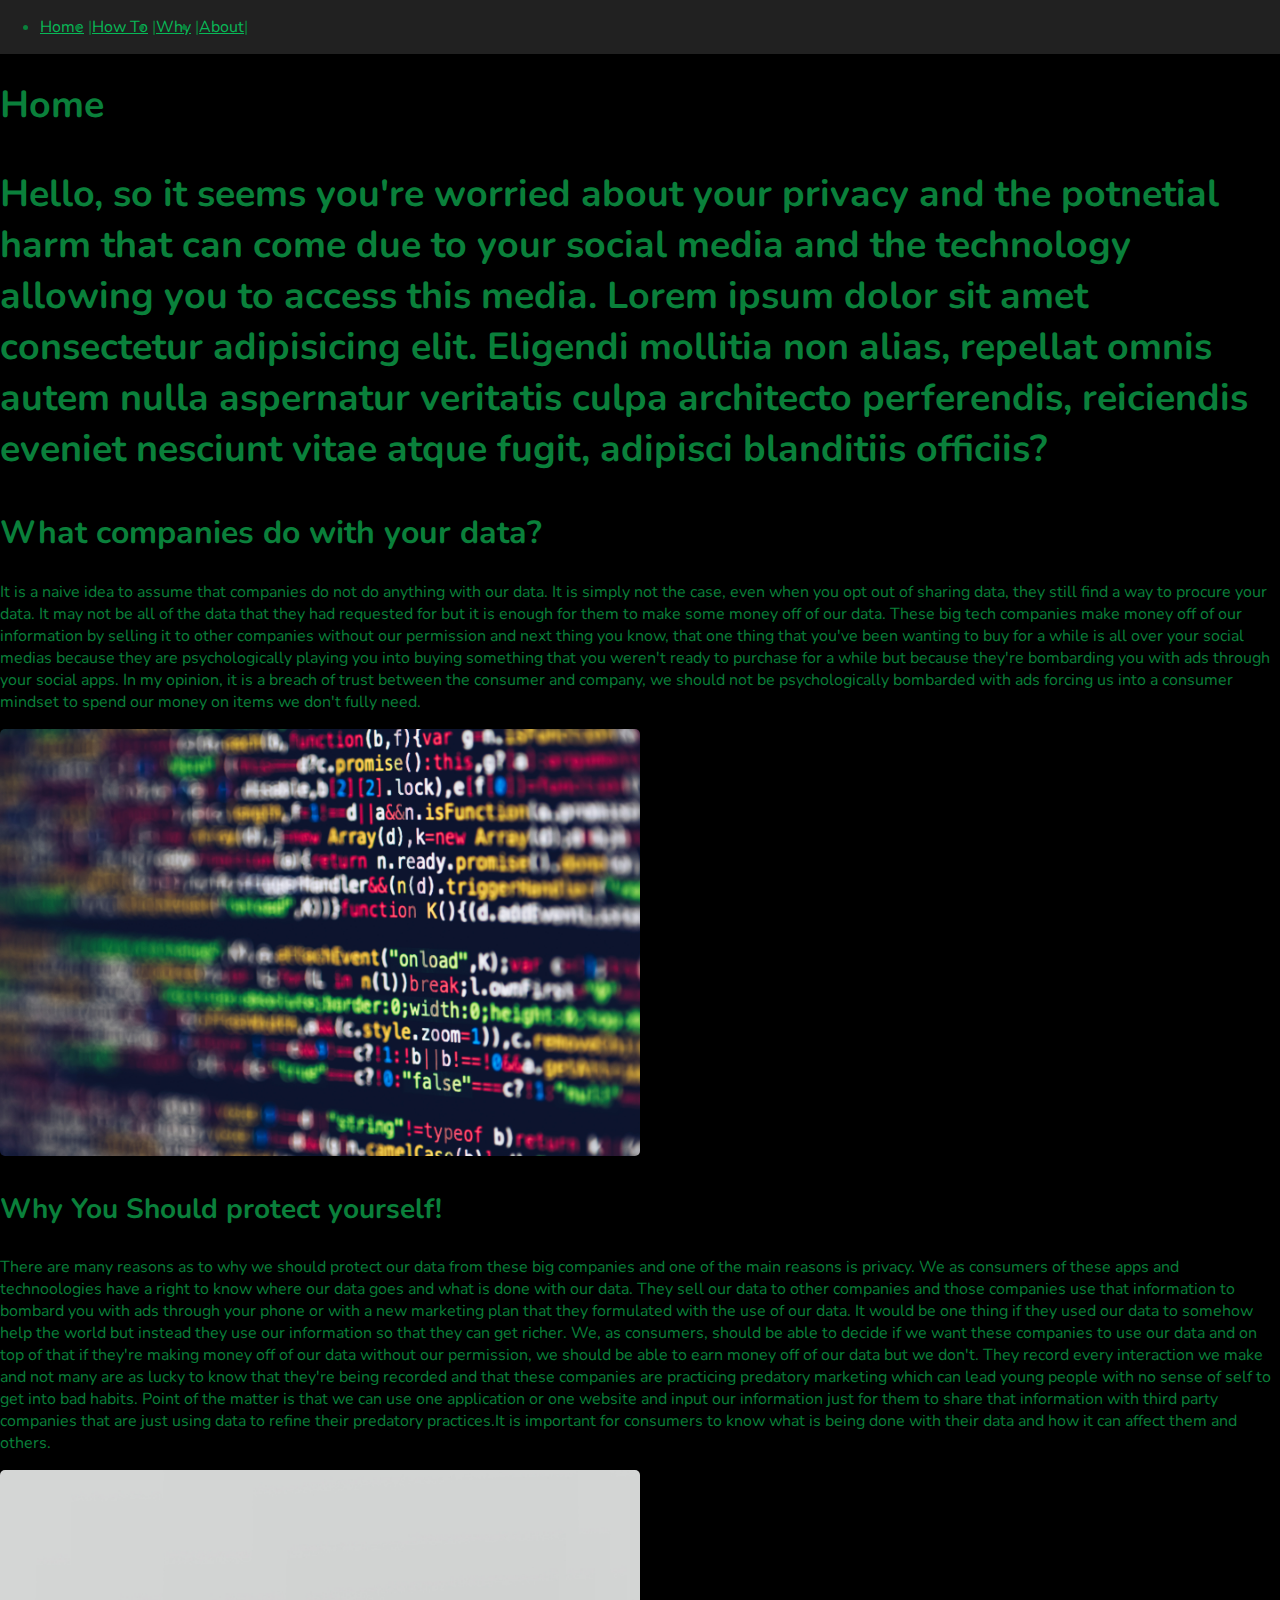
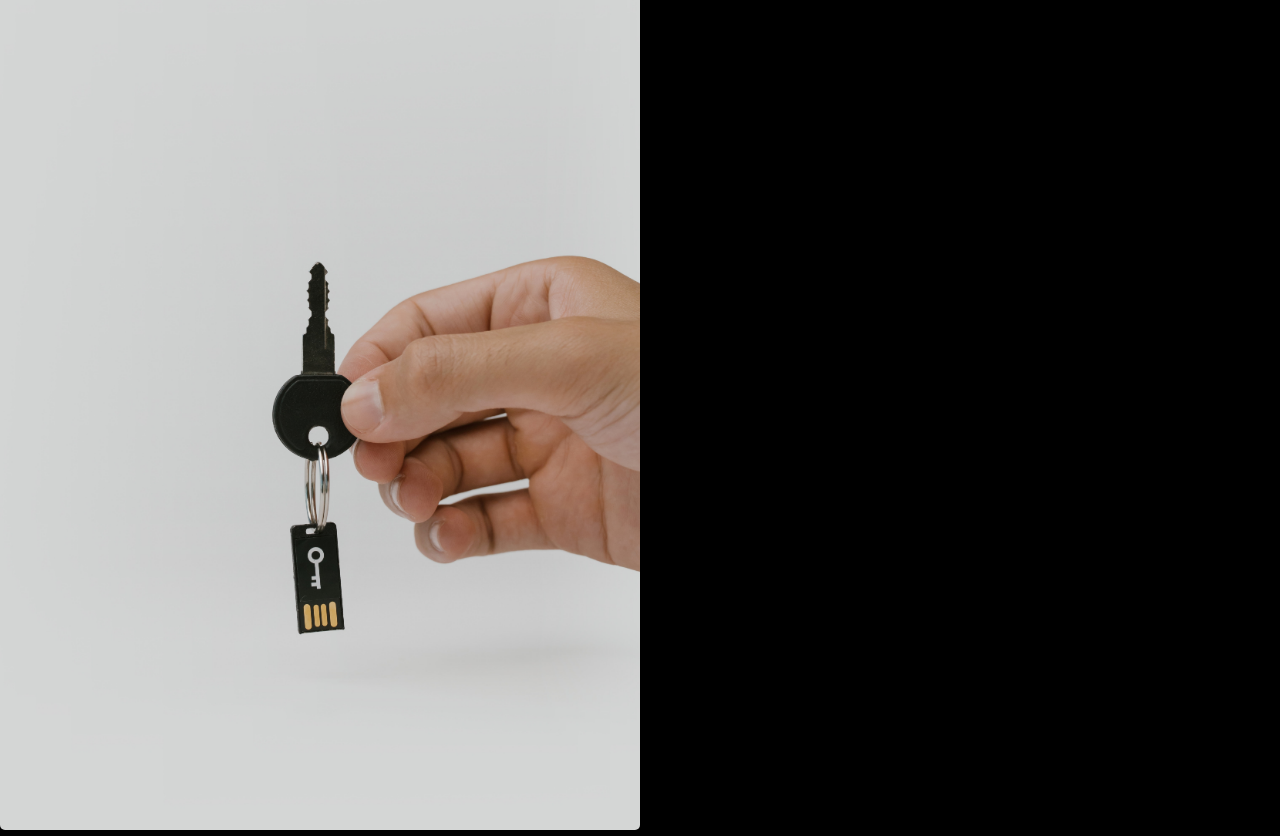
==== index.html @ 8d913fe9 "content" ====
<!DOCTYPE html>
<html lang="en">

<head>
    <meta charset="UTF-8">
    <meta http-equiv="X-UA-Compatible" content="IE=edge">
    <meta name="viewport" content="width=device-width, initial-scale=1.0">
   <link rel="stylesheet" href="style.css">
    <title> So You're Worried </title>
</head>



<body>

    <div>

        <nav>
    <ul>
        <li><a href="index.html">Home</a>   | </li>
        <li><a href="pg2.html">How To</a>  |  </li>
        <li><a href="pg3.html">Why</a>  |  </li>
        <li><a href="pg4.html">About</a>|  </li>
    </ul>
    </nav>
    
    <h1> Home<h1>
        <p>Hello, so it seems you're worried about your privacy and the potnetial harm that can come due to your social media and the technology allowing you to access this media. Lorem ipsum dolor sit amet consectetur adipisicing elit. Eligendi mollitia non alias, repellat omnis autem nulla aspernatur veritatis culpa architecto perferendis, reiciendis eveniet nesciunt vitae atque fugit, adipisci blanditiis officiis?</p>
    </div>
    
        <div>
        <h2>What companies do with your data? </h2>

        <p> It is a naive idea to assume that companies do not do anything with our data. It is simply not the case, even when you opt out of sharing data, they still find a way to procure your data. It may not be all of the data that they had requested for but it is enough for them to make some money off of our data. These big tech companies make money off of our information by selling it to other companies without our permission and next thing you know, that one thing that you've been wanting to buy for a while is all over your social medias because they are psychologically playing you into buying something that you weren't ready to purchase for a while but because they're bombarding you with ads through your social apps. In my opinion, it is a breach of trust between the consumer and company, we should not be psychologically bombarded with ads forcing us into a consumer mindset to spend our money on items we don't fully need.  </p>
        <img src="cis-img/data.jpg" alt="Picture of data">
    </div>

        <div>
            <h3>Why You Should protect yourself!</h3>
            <p>There are many reasons as to why we should protect our data from these big companies and one of the main reasons is privacy. We as consumers of these apps and technoologies have a right to know where our data goes and what is done with our data. They sell our data to other companies and those companies use that information to bombard you with ads through your phone or with a new marketing plan that they formulated with the use of our data. It would be one thing if they used our data to somehow help the world but instead they use our information so that they can get richer. We, as consumers, should be able to decide if we want these companies to use our data and on top of that if they're making money off of our data without our permission, we should be able to earn money off of our data but we don't. They record every interaction we make and not many are as lucky to know that they're being recorded and that these companies are practicing predatory marketing which can lead young people with no sense of self to get into bad habits. Point of the matter is that we can use one application or one website and input our information just for them to share that information with third party companies that are just using data to refine their predatory practices.It is important for consumers to know what is being done with their data and how it can affect them and others.  </p>
            <img src="cis-img/securekey.jpg" alt="USB key">
        </div>
    </body>
        </html>
---- style.css ----
@import url("https://fonts.googleapis.com/css?family=Nunito");

html,
body,
div,
span,
applet,
object,
iframe,
h1,
h2,
h3,
h4,
h5,
h6,
p,
blockquote,
pre,
a,
abbr,
acronym,
address,
big,
cite,
code,
del,
dfn,
em,
img,
ins,
kbd,
q,
s,
samp,
small,
strike,
strong,
sub,
sup,
tt,
var,
b,
u,
i,
center,
textarea,
input,
select,
dl,
dt,
dd,
ol,
ul,
li,
fieldset,
form,
label,
legend,
table,
caption,
tbody,
tfoot,
thead,
tr,
th,
td,
article,
aside,
canvas,
details,
embed,
figure,
figcaption,
footer,
header,
hgroup,
menu,
nav,
output,
ruby,
section,
summary,
time,
mark,
audio,
video {
  font-family: "Nunito", sans-serif;
  color: #0a803b;
}

body,
html {
  padding: 0;
  margin: 0;
  overflow-x: hidden;
  background-color: #000;
}
nav li {
  float: left;
}

nav {
  font-family: "Nunito", sans-serif;
  background-color: #212121;
  color: rgb(158, 29, 29);
  display: -webkit-box;
  display: -ms-flexbox;
  display: flex;
  -webkit-box-orient: horizontal;
  -webkit-box-direction: normal;
  -ms-flex-direction: row;
  flex-direction: row;
}

nav header {
  padding: 8px;
  display: inline;
}

nav header a {
  text-decoration: none;
  color: rgb(151, 37, 37);
}

nav header a:hover {
  color: #c40909;
}

nav header + input:checked + div {
  display: block;
}

nav div {
  display: inline-block;
  margin-left: auto;
}

nav div ul li {
    padding

}

nav div ul {
  display: flex;
  margin: 0 100px;
  justify-content: center;
}

nav div ul li a {
  display: block;
  padding: 8px;
  color: rgb(156, 17, 17);
  text-decoration: none;
  float: right;
  margin-left: 1em;
}

nav div ul li:hover {
  background-color: #702a06;
}

nav div ul li ul {
  left: 100px;
  position: relative;
  background: rgb(110, 11, 28);
}

@media (max-width: 800px) {
  nav {
    display: -webkit-box;
    display: -ms-flexbox;
    display: flex;
    -webkit-box-orient: horizontal;
    -webkit-box-direction: normal;
    -ms-flex-direction: row;
    flex-direction: row;
  }

  nav header {
    text-align: center;
  }

  nav div {
    margin: auto;
  }

  nav div ul {
    padding: 0;
  }

  nav div ul li {
    border-top-left-radius: 5px;
    border-top-right-radius: 5px;
  }

  nav div ul li[active],
  nav div ul li.active {
    border: 1px solid #79aa42;
    border-bottom: none;
  }

  blockquote {
    border-left: 4px solid #ccff90;
    padding: 8px 5px;
    margin: 0;
  }

  blockquote p {
    font-size: 0.4rem;
  }
}

@media (min-width: 630px) {
  nav div ul li.active,
  nav div ul li[active] {
    border: 1px solid #e04414;
    border-bottom: none;
    border-top: none;
  }

  nav header label {
    display: none;
  }
}

section[container] {
  max-width: 38em;
  margin: auto;
  padding: 5px;
}

h1 {
  font-size: 2.35em;
}

h2 {
  font-size: 2em;
}

h3 {
  font-size: 1.75em;
}

h4 {
  font-size: 1.5em;
}

h5 {
  font-size: 1.25em;
}

h6 {
  font-size: 1em;
}

a {
  color: #08b857;
}

a:hover {
  color: #212121;
}

mark {
  background-color: #ccff90;
}

code {
  font-family: monospace;
  background-color: #291e69;
  padding-left: 5px;
  padding-right: 5px;
}

blockquote {
  border-left: 4px solid #ccff90;
  padding: 8px 10px;
  width: 100%;
}

blockquote p {
  font-style: italic;
  font-size: 1.1rem;
}

blockquote footer::before {
  content: "\2014 \00A0";
}

blockquote footer cite {
  font-style: italic;
  color: #33691e;
}

pre {
  background: #4c8fb1;
  overflow-x: auto;
  text-align: left;
  padding: 5px;
}

pre code {
  display: block;
  padding: 0 10px;
  background: transparent;
}

table {
  display: table;
  padding: 5px;
  border-collapse: collapse;
}

table thead,
table tbody {
  text-align: left;
}

table tr th,
table tr td {
  padding: 5px 10px;
  border-bottom: 1px solid #ccff90;
}

div[overflow] {
  overflow-x: auto;
  max-width: 100vw;
}

div[overflow] ::-webkit-scrollbar {
  height: 0;
}

img {
  max-width: 50%;
  border-radius: 5px;
}

form div {
  display: -webkit-box;
  display: -ms-flexbox;
  display: flex;
  -webkit-box-orient: vertical;
  -webkit-box-direction: normal;
  -ms-flex-direction: column;
  flex-direction: column;
  margin: 10px 5px;
}

form div p {
  margin: 0px;
}

form input,
form select {
  font-size: 1rem;
  padding: 5px;
  border: 1px solid #33691e;
  color: #212121;
}

form input:active,
form input:focus,
form select:active,
form select:focus {
  outline-color: #ccff90;
}

form input[type="submit"] {
  padding: 10px;
  background-color: #ccff90;
  color: #45448b;
  border-radius: 5px;
  border: none;
  cursor: pointer;
}

form input[type="submit"]:active,
form input[type="submit"]:focus {
  outline: none;
}

form input[type="submit"]:active {
  background-color: #3f2020;
  color: #ccff90;
}

form input[type="submit"]:disabled {
  background: #371bb4;
  cursor: not-allowed;
}

form input[type="submit"][secondary] {
  background-color: #212121;
  color: #ccff90;
}

form input[type="submit"][secondary]:active {
  background-color: #ccff90;
  color: initial;
}

textarea {
  color: #212121;
  width: -webkit-fill-available;
  font-size: 1rem;
  padding: 5px;
}

textarea:active,
textarea:focus {
  outline-color: #ccff90;
}

button {
  padding: 10px;
  background-color: #ccff90;
  color: #00c853;
  border-radius: 5px;
  border: none;
  cursor: pointer;
}

button:active,
button:focus {
  outline: none;
}

button:active {
  background-color: #4d0606;
  color: #ccff90;
}

button:disabled {
  background: #33691e;
  cursor: not-allowed;
}

button[secondary] {
  background-color: #212121;
  color: #ccff90;
}

button[secondary]:active {
  background-color: #ccff90;
  color: initial;
}

body > footer {
  background-color: #8d1414;
  position: relative;
  bottom: 0;
  width: 100%;
  padding: 5px;
}

/*# sourceMappingURL=darkforest-green.css.map */
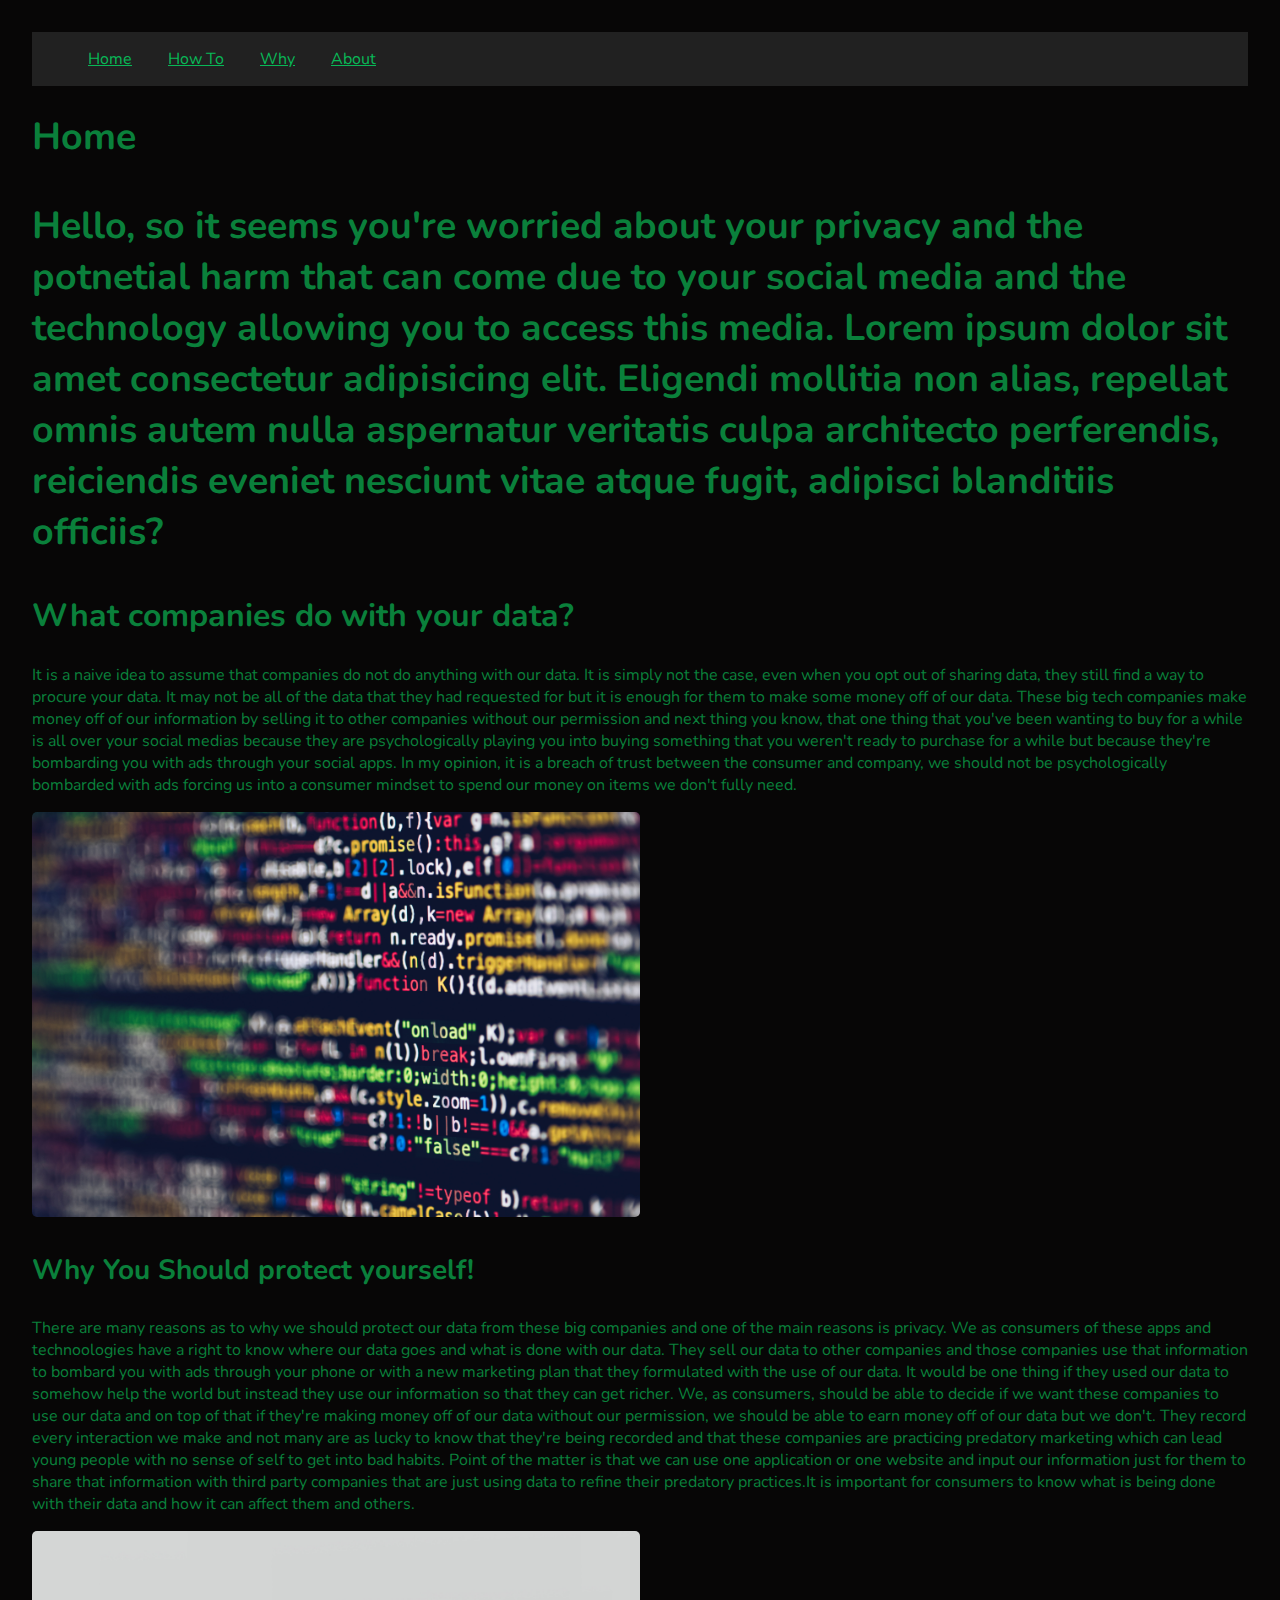
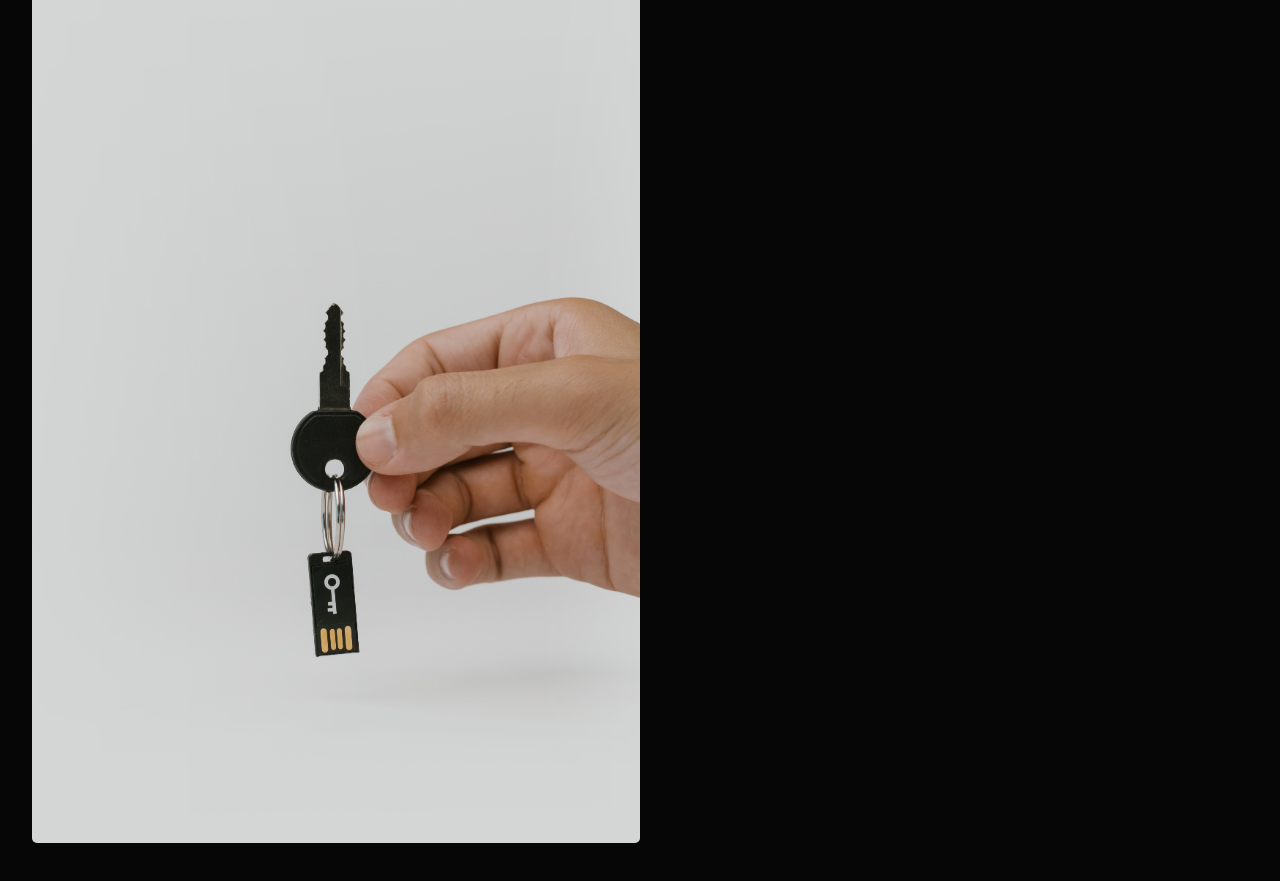
==== commit 6610150b: "nav bar fixes" ====
--- a/index.html
+++ b/index.html
@@ -17,10 +17,10 @@
 
         <nav>
     <ul>
-        <li><a href="index.html">Home</a>   | </li>
-        <li><a href="pg2.html">How To</a>  |  </li>
-        <li><a href="pg3.html">Why</a>  |  </li>
-        <li><a href="pg4.html">About</a>|  </li>
+        <li><a href="index.html">Home</a>  </li>
+        <li><a href="pg2.html">How To</a>  </li>
+        <li><a href="pg3.html">Why</a>  </li>
+        <li><a href="pg4.html">About</a></li>
     </ul>
     </nav>
     
--- a/style.css
+++ b/style.css
@@ -90,13 +90,14 @@
 
 body,
 html {
-  padding: 0;
+  padding: 1em;
   margin: 0;
   overflow-x: hidden;
-  background-color: #000;
+  background-color: rgb(7, 6, 6);
 }
 nav li {
-  float: left;
+  display: inline;
+  margin: 0 1em;
 }
 
 nav {
@@ -136,7 +137,7 @@
 }
 
 nav div ul li {
-    padding
+    padding: 2em;
 
 }
 
@@ -258,7 +259,7 @@
 }
 
 a:hover {
-  color: #212121;
+  color: #c40e0e;
 }
 
 mark {
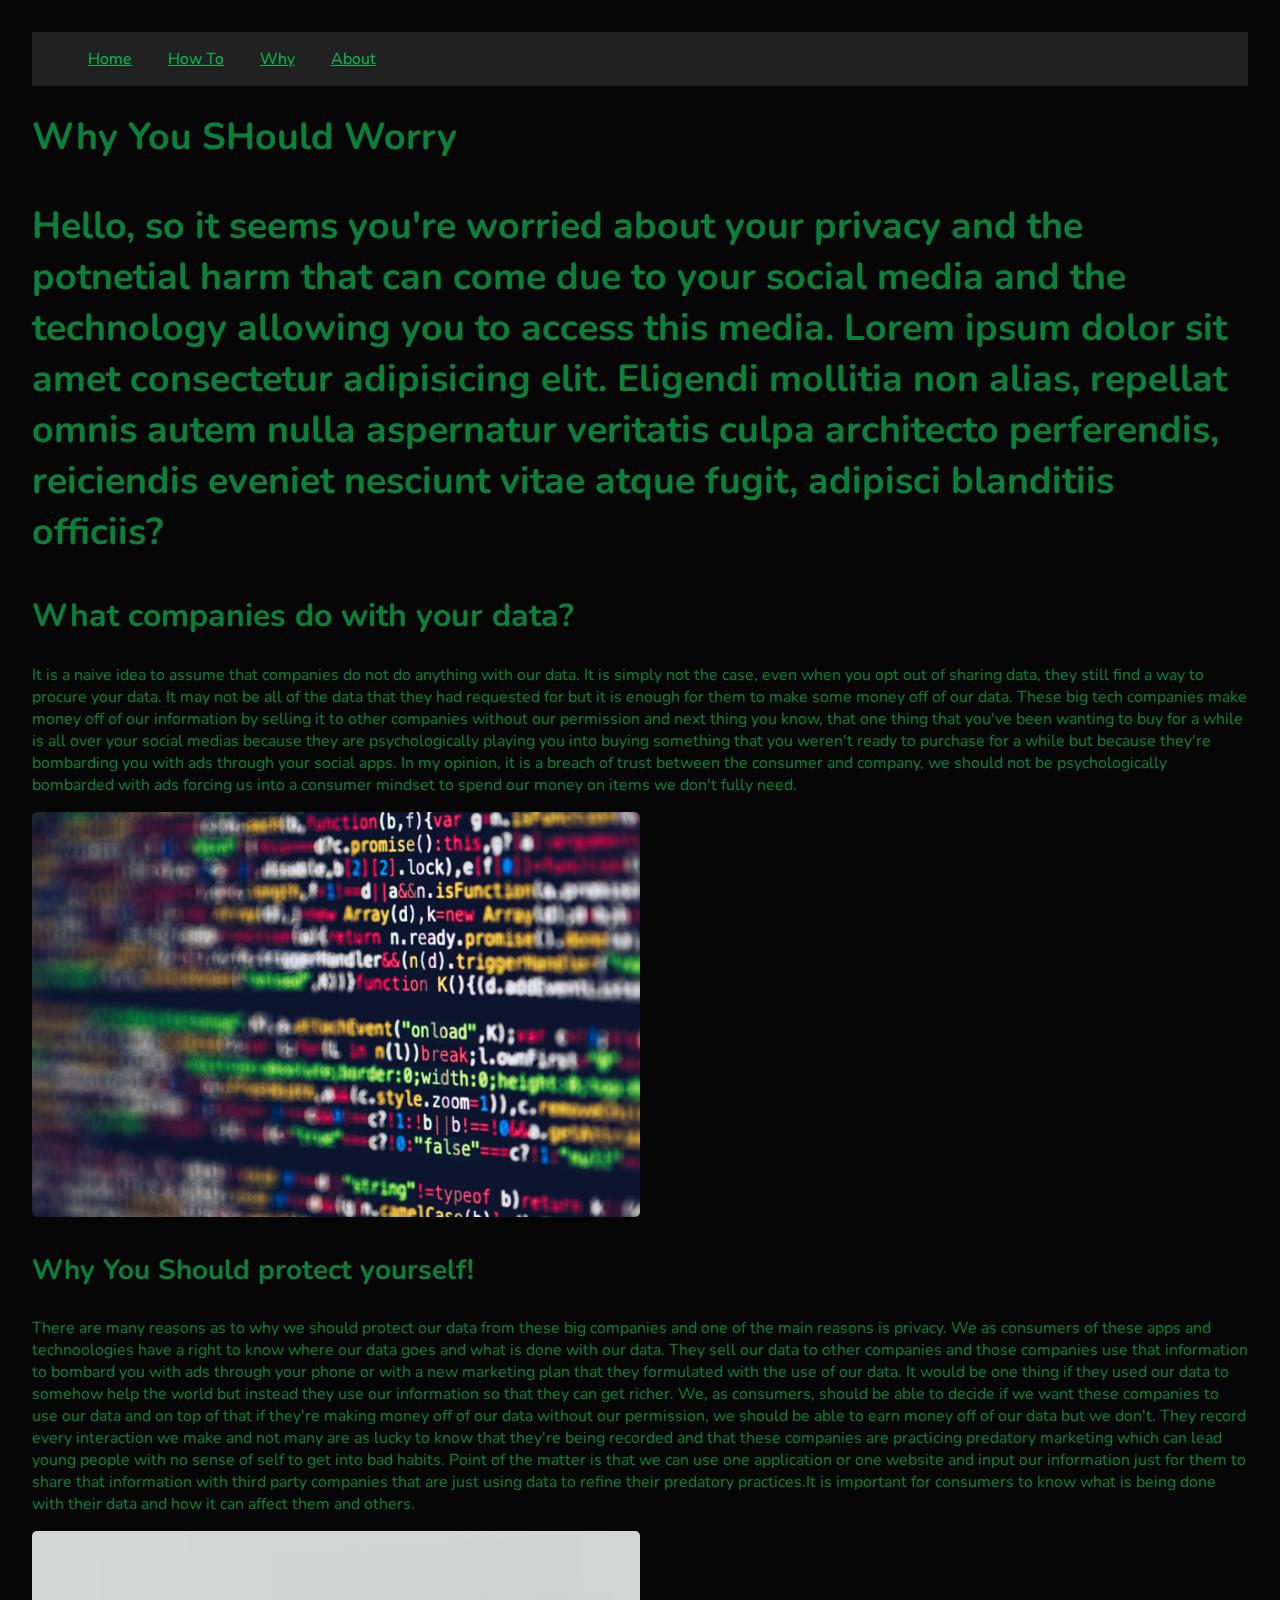
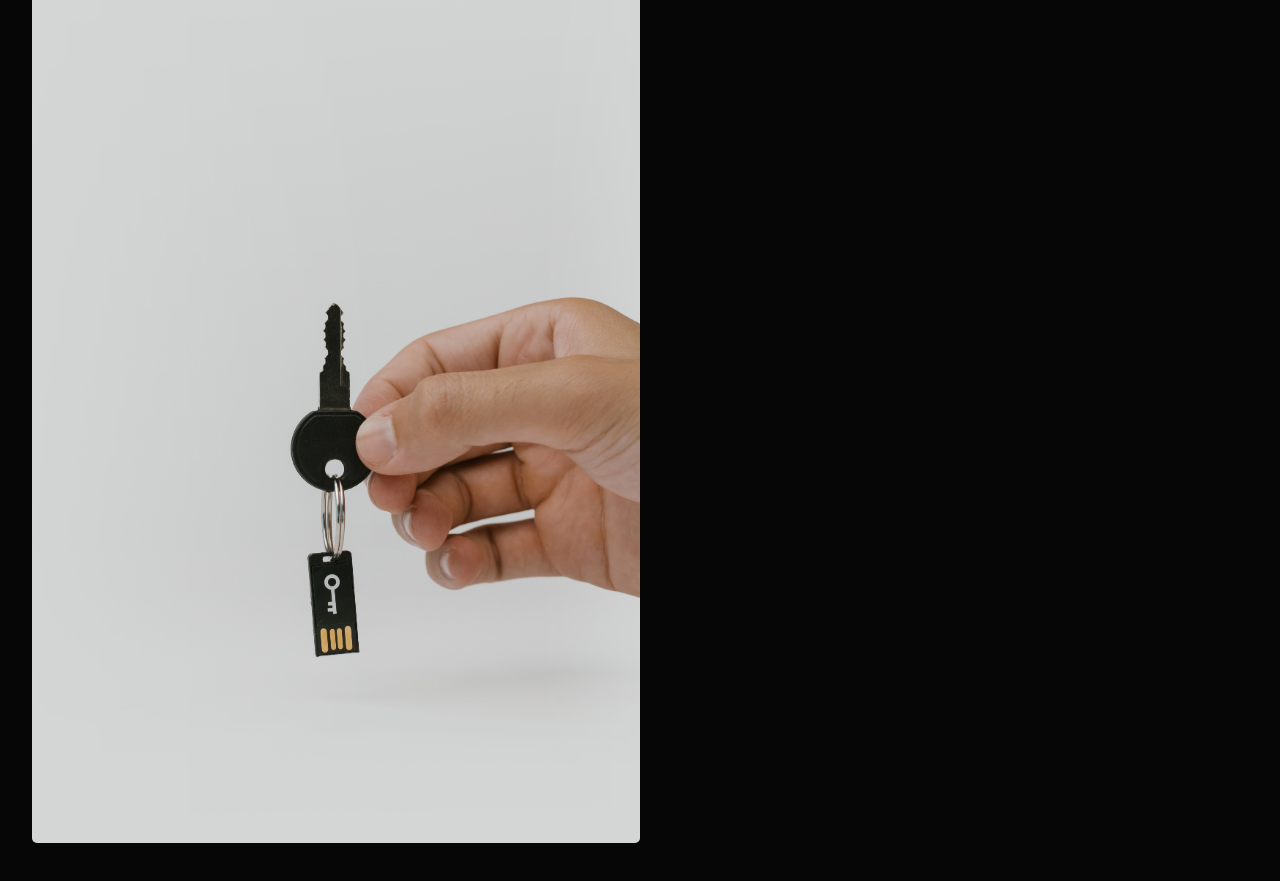
==== commit 180d5516: "Update index.html" ====
--- a/index.html
+++ b/index.html
@@ -22,9 +22,10 @@
         <li><a href="pg3.html">Why</a>  </li>
         <li><a href="pg4.html">About</a></li>
     </ul>
-    </nav>
-    
-    <h1> Home<h1>
+</nav>
+</div>
+    <div>
+    <h1> Why You SHould Worry<h1>
         <p>Hello, so it seems you're worried about your privacy and the potnetial harm that can come due to your social media and the technology allowing you to access this media. Lorem ipsum dolor sit amet consectetur adipisicing elit. Eligendi mollitia non alias, repellat omnis autem nulla aspernatur veritatis culpa architecto perferendis, reiciendis eveniet nesciunt vitae atque fugit, adipisci blanditiis officiis?</p>
     </div>
     
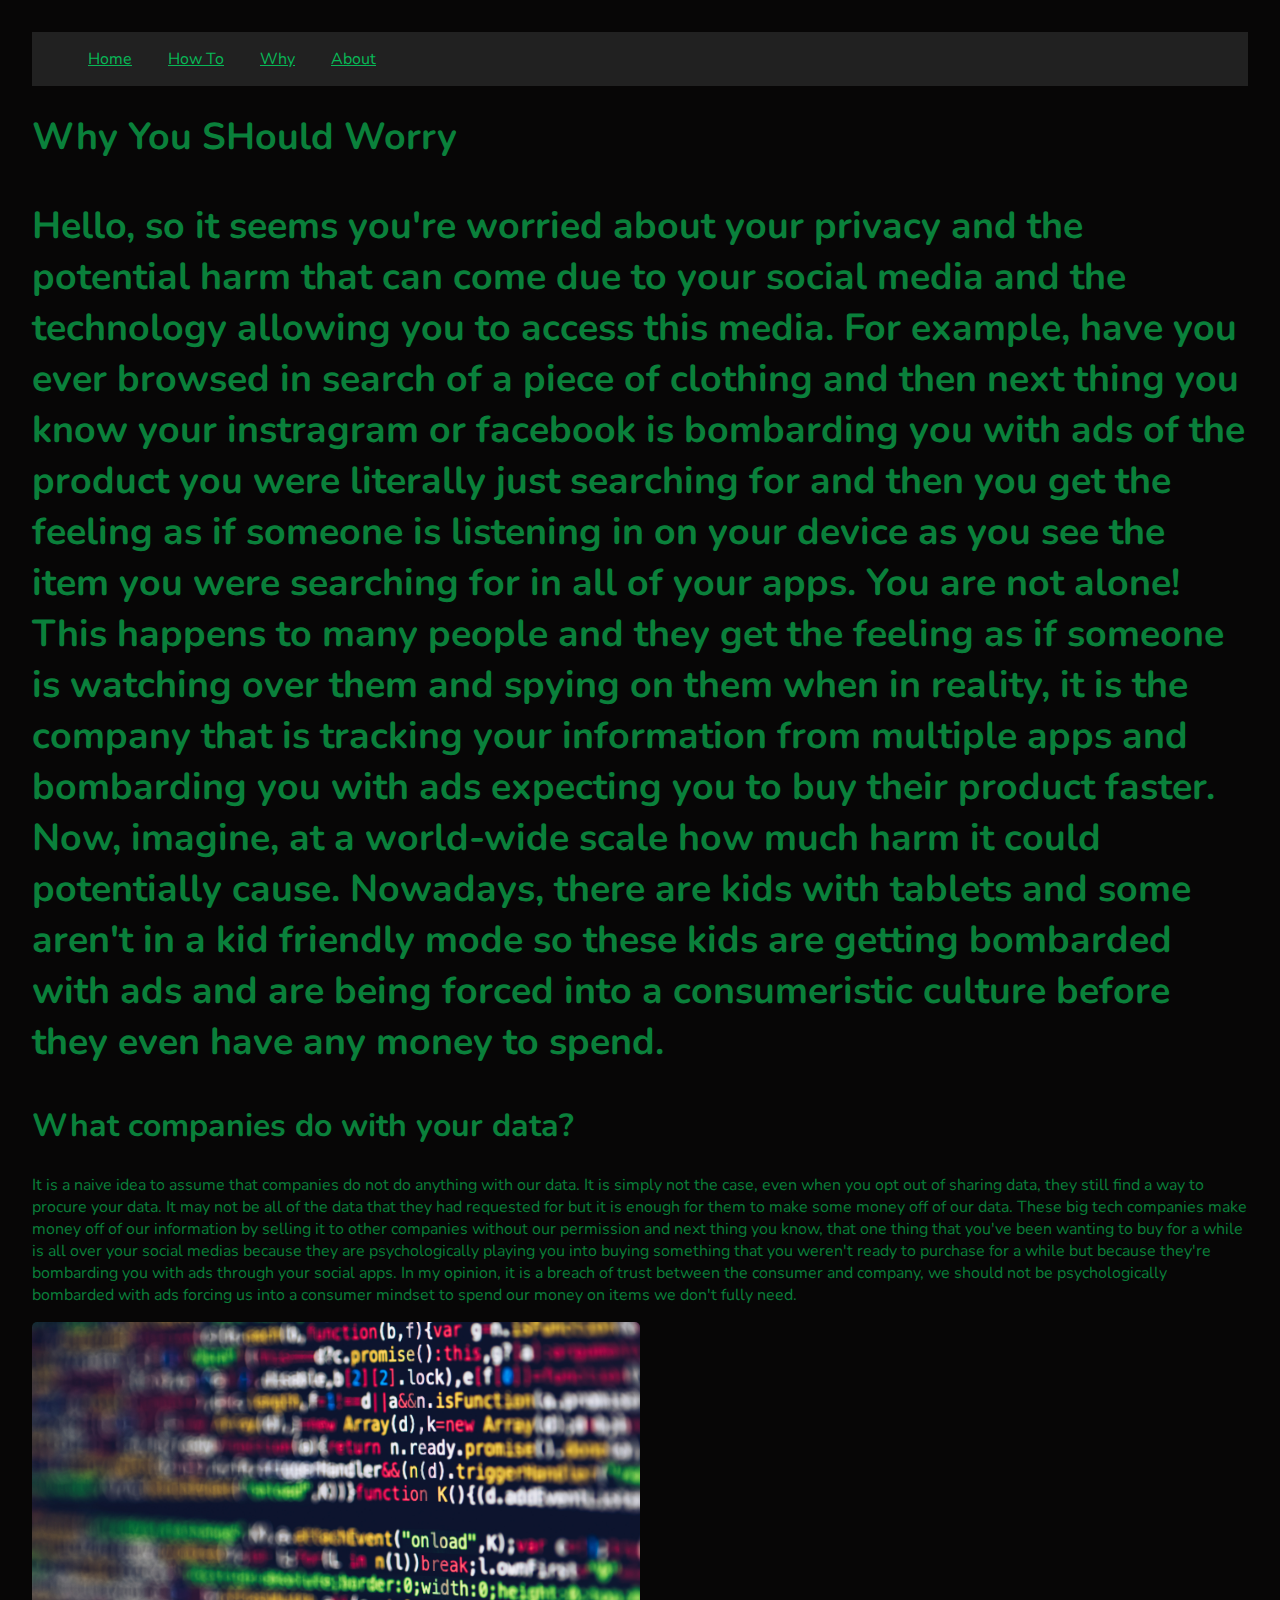
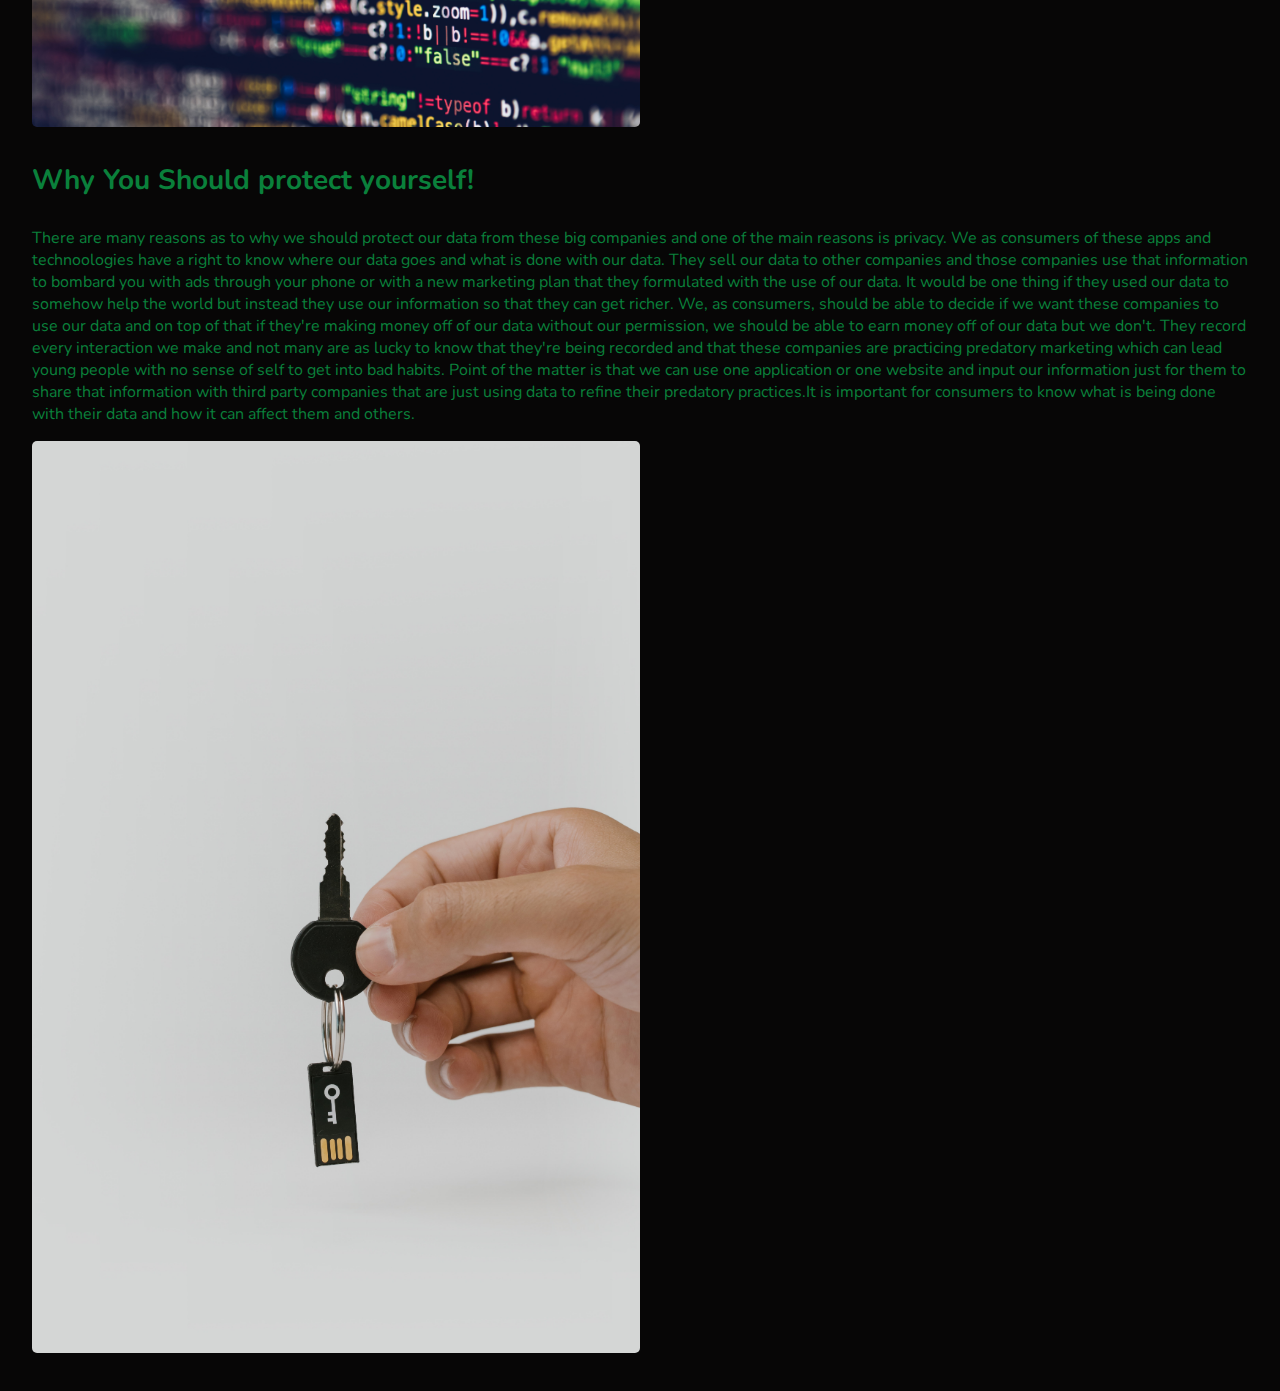
==== commit 420cffbf: "Update index.html" ====
--- a/index.html
+++ b/index.html
@@ -26,7 +26,7 @@
 </div>
     <div>
     <h1> Why You SHould Worry<h1>
-        <p>Hello, so it seems you're worried about your privacy and the potnetial harm that can come due to your social media and the technology allowing you to access this media. Lorem ipsum dolor sit amet consectetur adipisicing elit. Eligendi mollitia non alias, repellat omnis autem nulla aspernatur veritatis culpa architecto perferendis, reiciendis eveniet nesciunt vitae atque fugit, adipisci blanditiis officiis?</p>
+        <p>Hello, so it seems you're worried about your privacy and the potential harm that can come due to your social media and the technology allowing you to access this media. For example, have you ever browsed in search of a piece of clothing and then next thing you know your instragram or facebook is bombarding you with ads of the product you were literally just searching for and then you get the feeling as if someone is listening in on your device as you see the item you were searching for in all of your apps. You are not alone! This happens to many people and they get the feeling as if someone is watching over them and spying on them when in reality, it is the company that is tracking your information from multiple apps and bombarding you with ads expecting you to buy their product faster. Now, imagine, at a world-wide scale how much harm it could potentially cause. Nowadays, there are kids with tablets and some aren't in a kid friendly mode so these kids are getting bombarded with ads and are being forced into a consumeristic culture before they even have any money to spend.  </p>
     </div>
     
         <div>
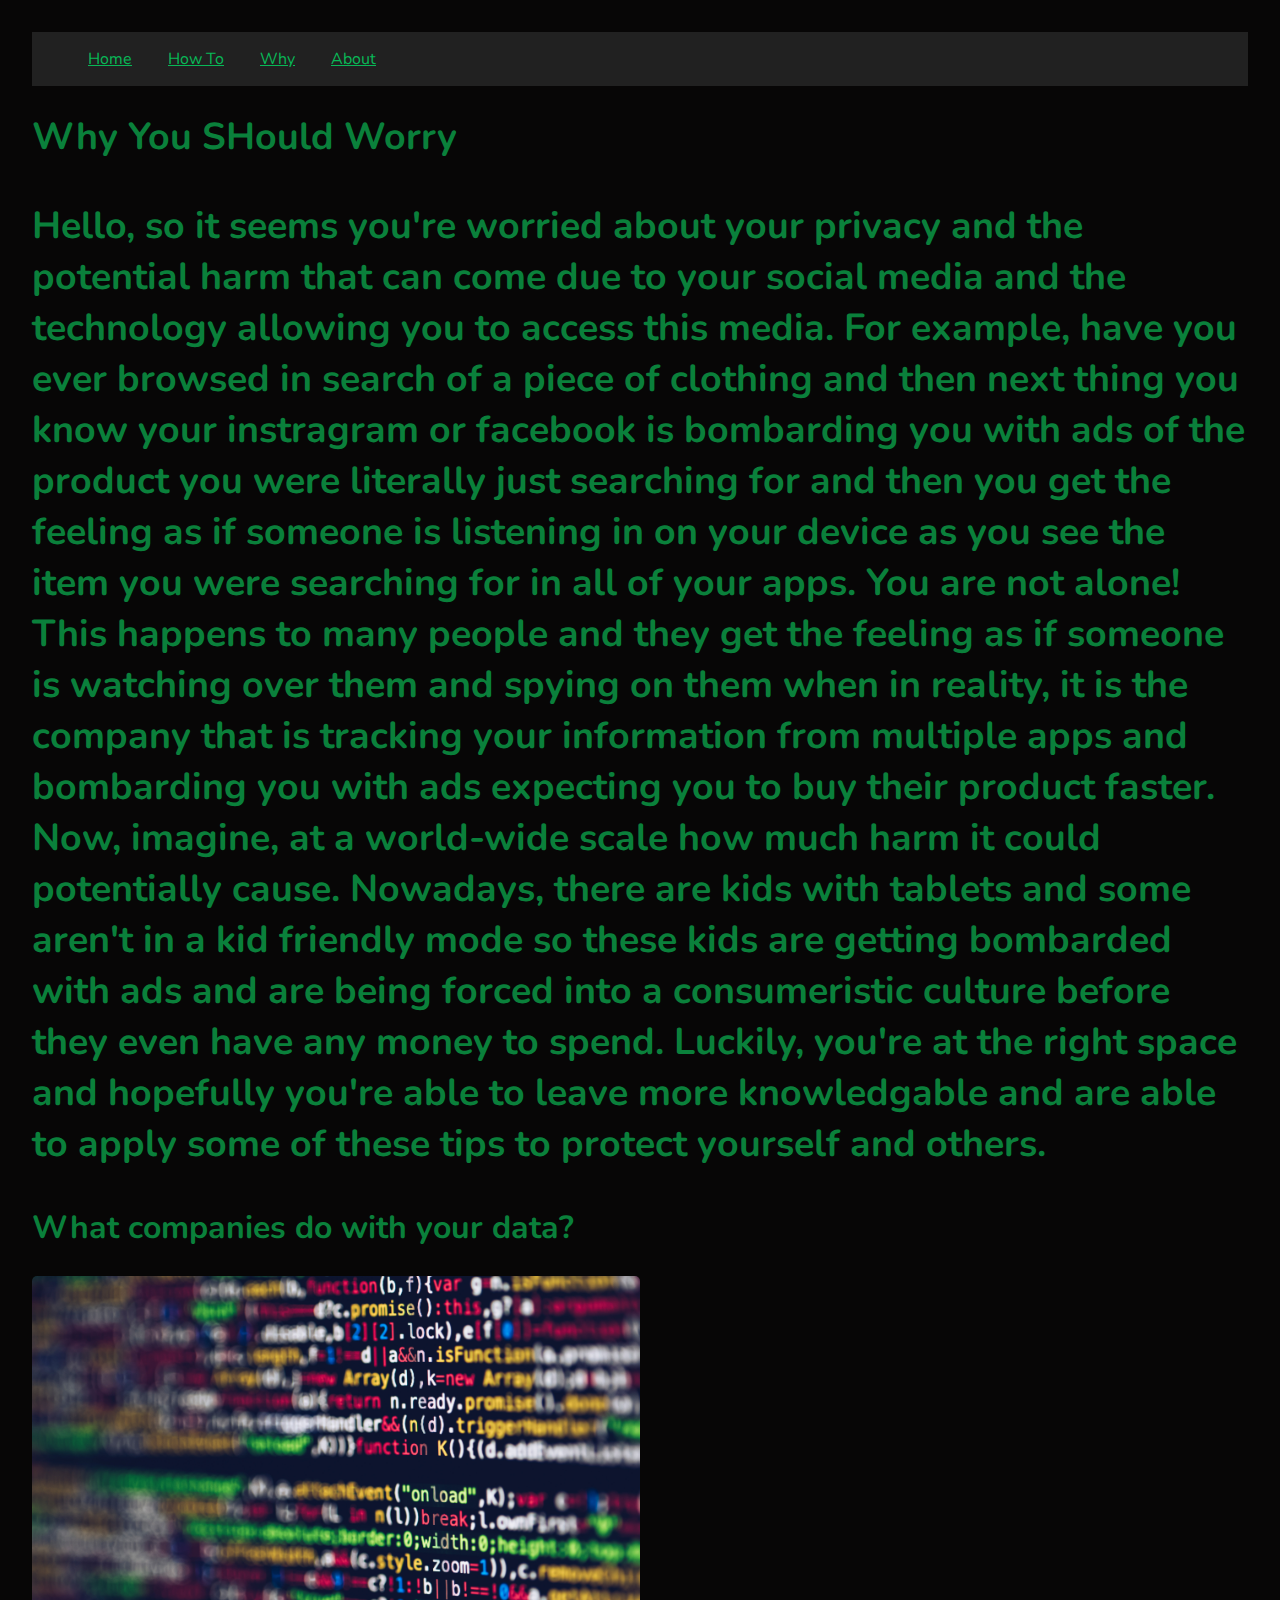
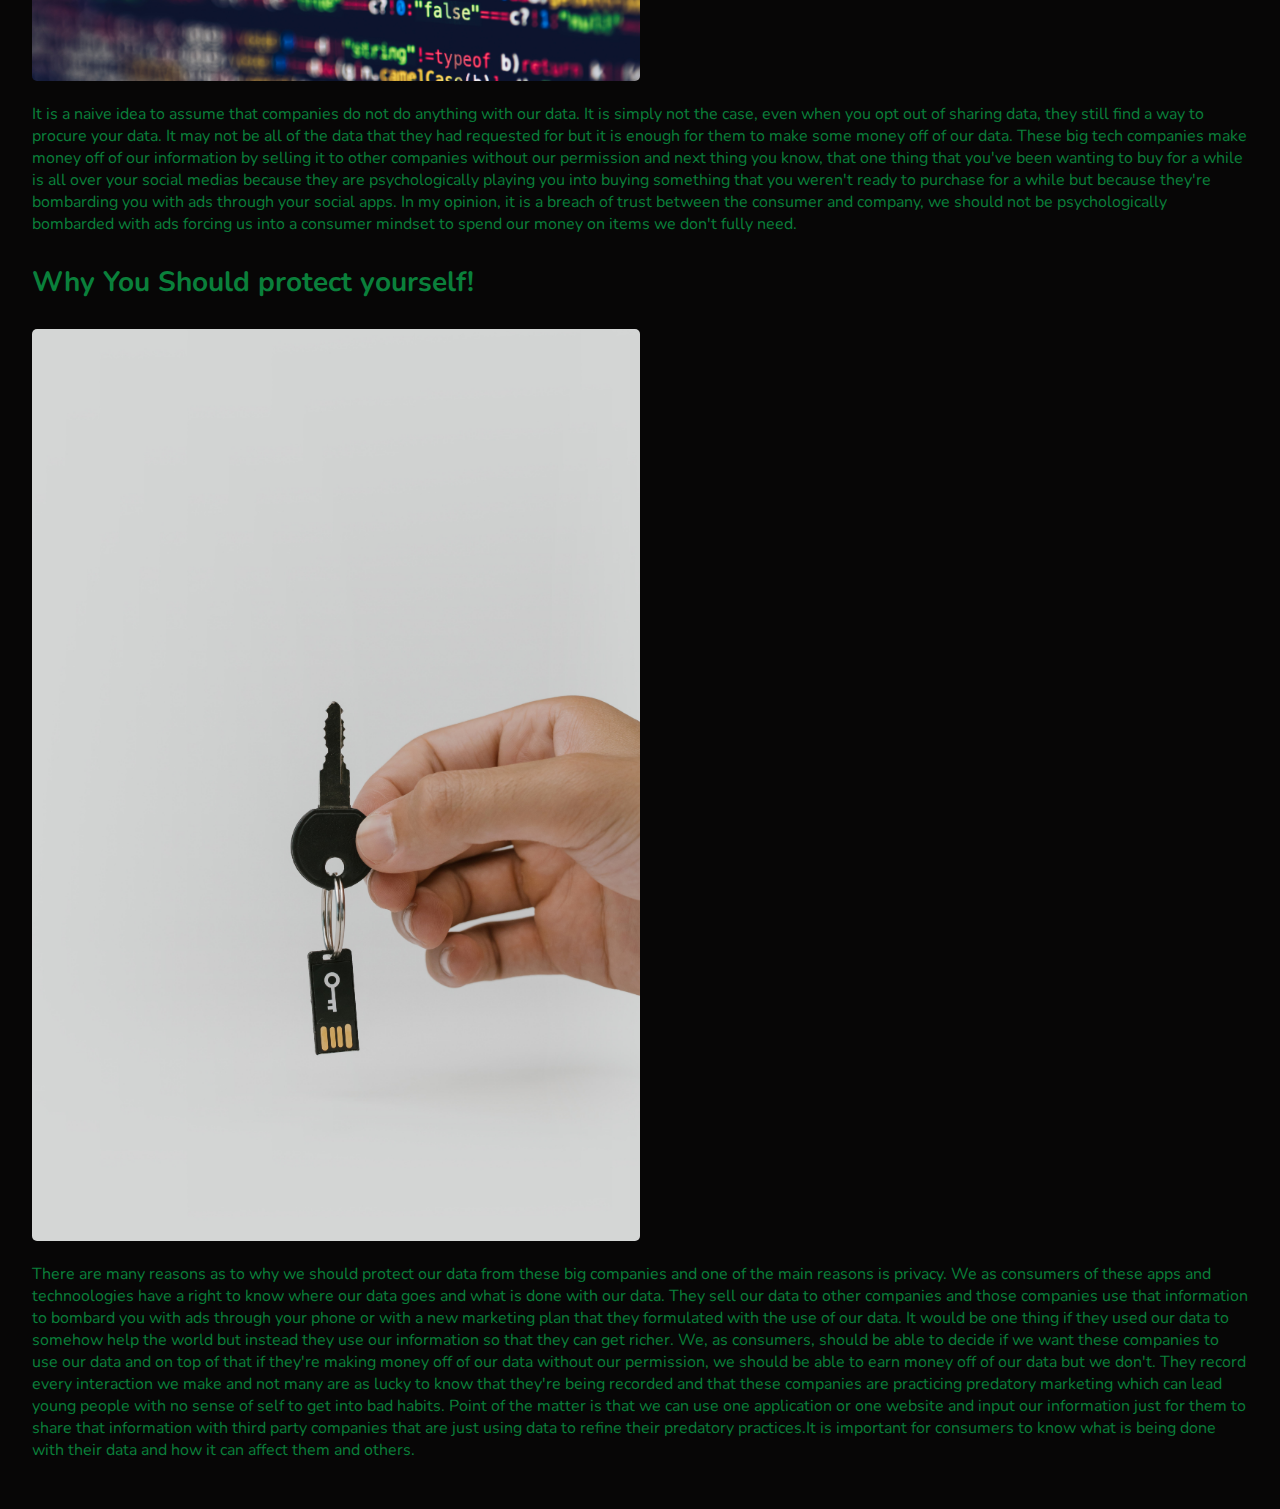
==== commit 69a0214f: "Update index.html" ====
--- a/index.html
+++ b/index.html
@@ -26,20 +26,20 @@
 </div>
     <div>
     <h1> Why You SHould Worry<h1>
-        <p>Hello, so it seems you're worried about your privacy and the potential harm that can come due to your social media and the technology allowing you to access this media. For example, have you ever browsed in search of a piece of clothing and then next thing you know your instragram or facebook is bombarding you with ads of the product you were literally just searching for and then you get the feeling as if someone is listening in on your device as you see the item you were searching for in all of your apps. You are not alone! This happens to many people and they get the feeling as if someone is watching over them and spying on them when in reality, it is the company that is tracking your information from multiple apps and bombarding you with ads expecting you to buy their product faster. Now, imagine, at a world-wide scale how much harm it could potentially cause. Nowadays, there are kids with tablets and some aren't in a kid friendly mode so these kids are getting bombarded with ads and are being forced into a consumeristic culture before they even have any money to spend.  </p>
+        <p>Hello, so it seems you're worried about your privacy and the potential harm that can come due to your social media and the technology allowing you to access this media. For example, have you ever browsed in search of a piece of clothing and then next thing you know your instragram or facebook is bombarding you with ads of the product you were literally just searching for and then you get the feeling as if someone is listening in on your device as you see the item you were searching for in all of your apps. You are not alone! This happens to many people and they get the feeling as if someone is watching over them and spying on them when in reality, it is the company that is tracking your information from multiple apps and bombarding you with ads expecting you to buy their product faster. Now, imagine, at a world-wide scale how much harm it could potentially cause. Nowadays, there are kids with tablets and some aren't in a kid friendly mode so these kids are getting bombarded with ads and are being forced into a consumeristic culture before they even have any money to spend. Luckily, you're at the right space and hopefully you're able to leave more knowledgable and are able to apply some of these tips to protect yourself and others. </p>
     </div>
     
         <div>
         <h2>What companies do with your data? </h2>
-
+        <img src="cis-img/data.jpg" alt="Picture of data">
         <p> It is a naive idea to assume that companies do not do anything with our data. It is simply not the case, even when you opt out of sharing data, they still find a way to procure your data. It may not be all of the data that they had requested for but it is enough for them to make some money off of our data. These big tech companies make money off of our information by selling it to other companies without our permission and next thing you know, that one thing that you've been wanting to buy for a while is all over your social medias because they are psychologically playing you into buying something that you weren't ready to purchase for a while but because they're bombarding you with ads through your social apps. In my opinion, it is a breach of trust between the consumer and company, we should not be psychologically bombarded with ads forcing us into a consumer mindset to spend our money on items we don't fully need.  </p>
-        <img src="cis-img/data.jpg" alt="Picture of data">
     </div>
 
         <div>
             <h3>Why You Should protect yourself!</h3>
+            <img src="cis-img/securekey.jpg" alt="USB key">
             <p>There are many reasons as to why we should protect our data from these big companies and one of the main reasons is privacy. We as consumers of these apps and technoologies have a right to know where our data goes and what is done with our data. They sell our data to other companies and those companies use that information to bombard you with ads through your phone or with a new marketing plan that they formulated with the use of our data. It would be one thing if they used our data to somehow help the world but instead they use our information so that they can get richer. We, as consumers, should be able to decide if we want these companies to use our data and on top of that if they're making money off of our data without our permission, we should be able to earn money off of our data but we don't. They record every interaction we make and not many are as lucky to know that they're being recorded and that these companies are practicing predatory marketing which can lead young people with no sense of self to get into bad habits. Point of the matter is that we can use one application or one website and input our information just for them to share that information with third party companies that are just using data to refine their predatory practices.It is important for consumers to know what is being done with their data and how it can affect them and others.  </p>
-            <img src="cis-img/securekey.jpg" alt="USB key">
+            
         </div>
     </body>
         </html>
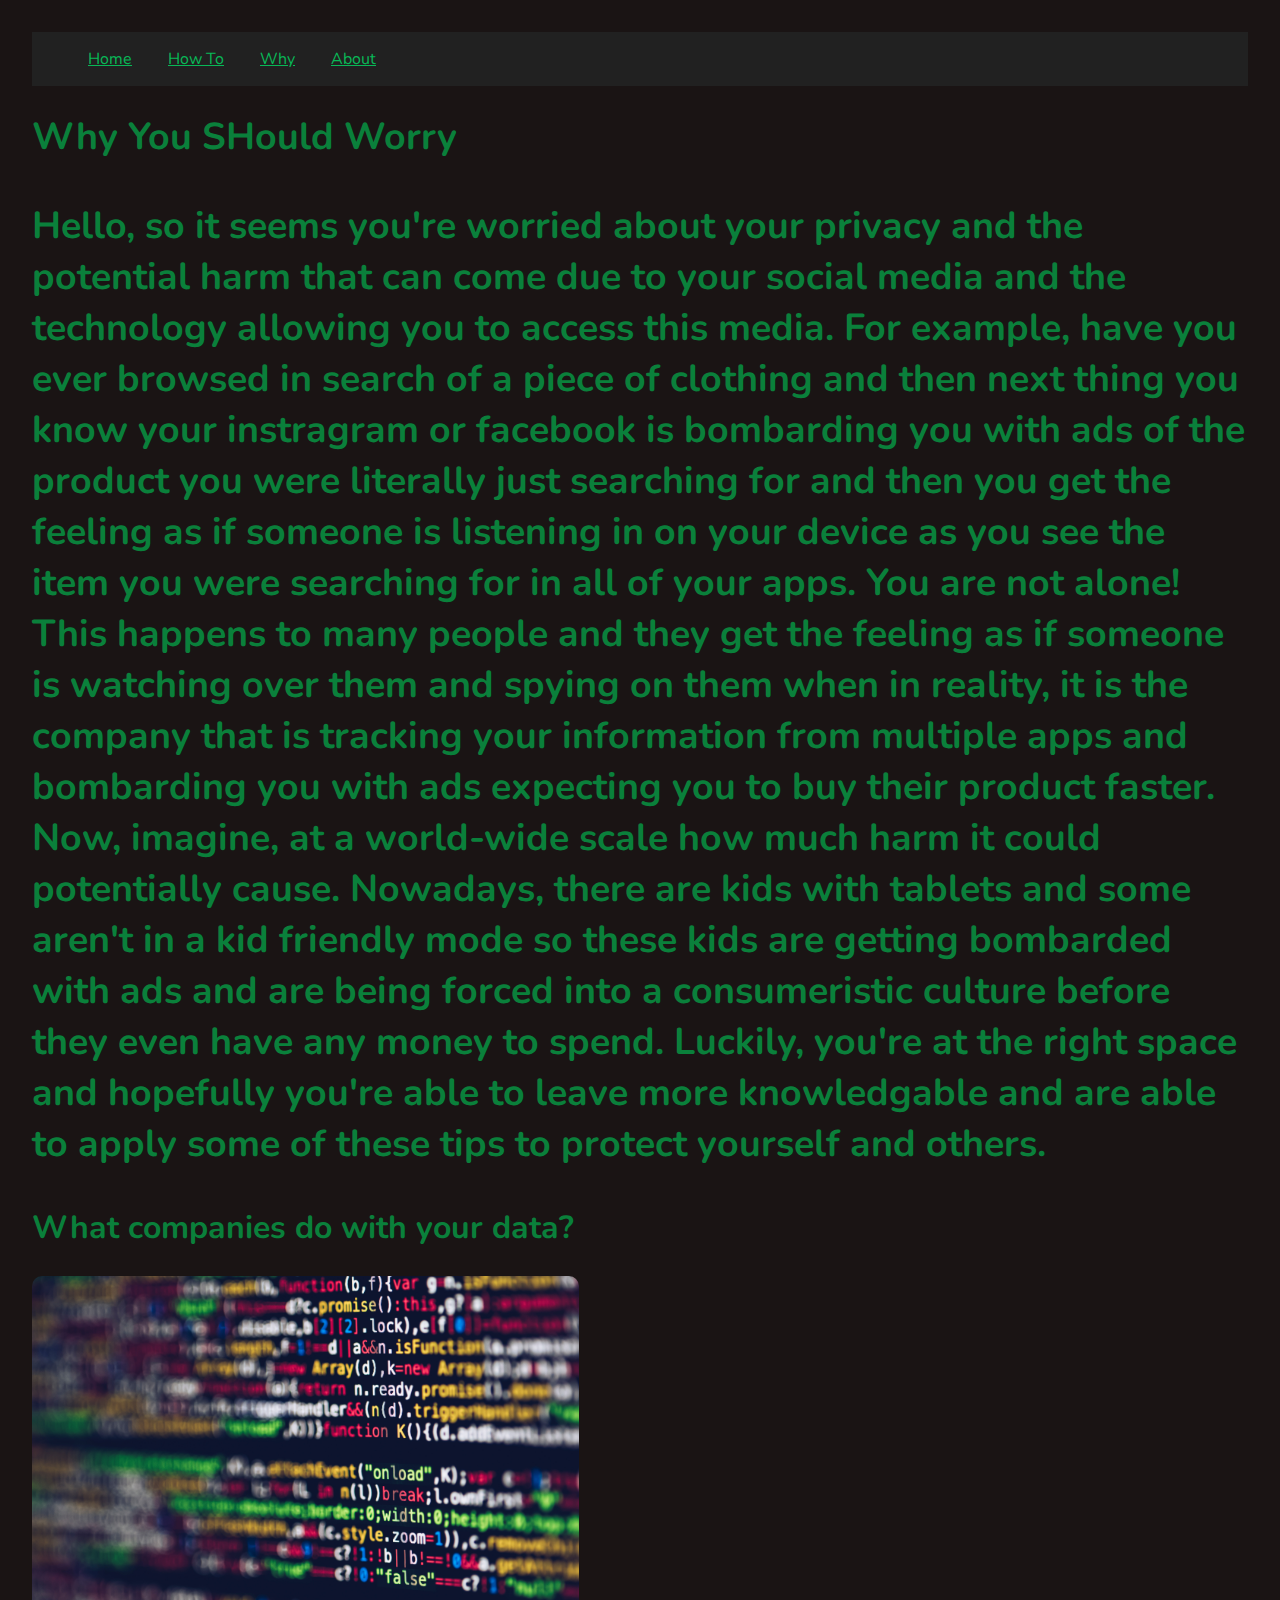
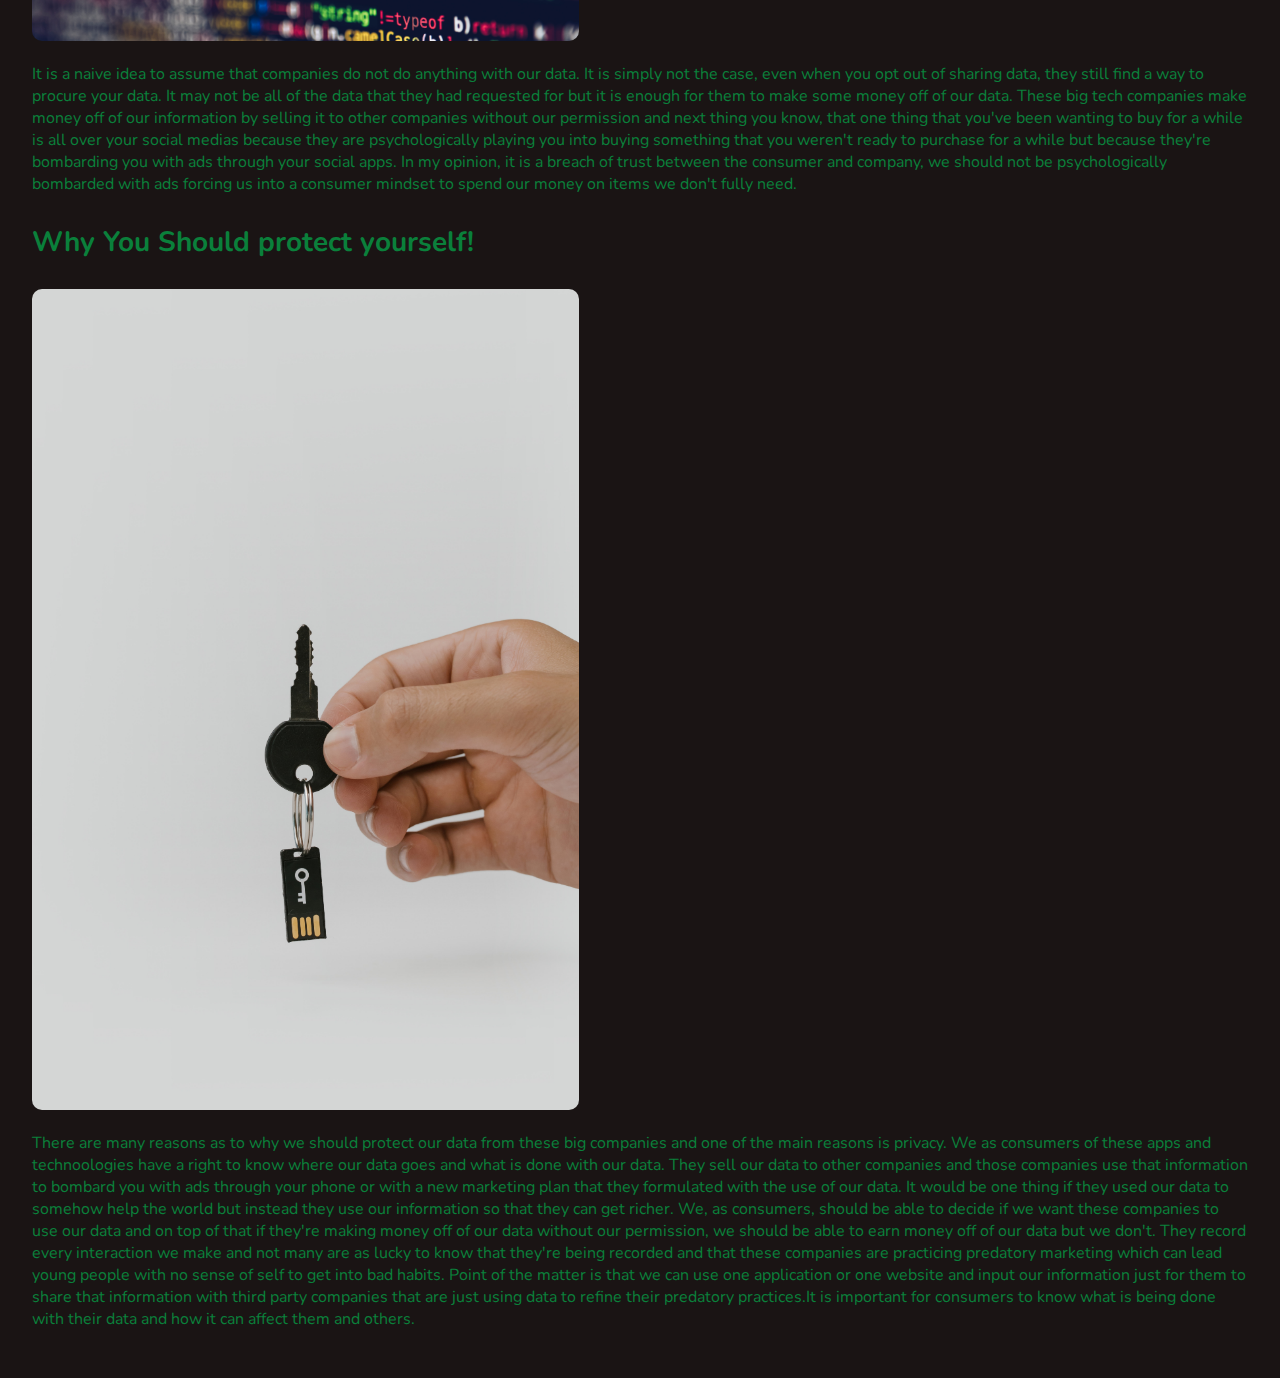
==== commit 85853f88: "nav bar changes" ====
--- a/index.html
+++ b/index.html
@@ -9,21 +9,22 @@
     <title> So You're Worried </title>
 </head>
 
+<!--Nav Bar-->
+<div>
 
-
+    <nav>
+<ul>
+    <li><a href="index.html">Home</a>  </li>
+    <li><a href="pg2.html">How To</a>  </li>
+    <li><a href="pg3.html">Why</a>  </li>
+    <li><a href="pg4.html">About</a></li>
+</ul>
+</nav>
+</div>
+<!--Content-->
 <body>
 
-    <div>
-
-        <nav>
-    <ul>
-        <li><a href="index.html">Home</a>  </li>
-        <li><a href="pg2.html">How To</a>  </li>
-        <li><a href="pg3.html">Why</a>  </li>
-        <li><a href="pg4.html">About</a></li>
-    </ul>
-</nav>
-</div>
+   
     <div>
     <h1> Why You SHould Worry<h1>
         <p>Hello, so it seems you're worried about your privacy and the potential harm that can come due to your social media and the technology allowing you to access this media. For example, have you ever browsed in search of a piece of clothing and then next thing you know your instragram or facebook is bombarding you with ads of the product you were literally just searching for and then you get the feeling as if someone is listening in on your device as you see the item you were searching for in all of your apps. You are not alone! This happens to many people and they get the feeling as if someone is watching over them and spying on them when in reality, it is the company that is tracking your information from multiple apps and bombarding you with ads expecting you to buy their product faster. Now, imagine, at a world-wide scale how much harm it could potentially cause. Nowadays, there are kids with tablets and some aren't in a kid friendly mode so these kids are getting bombarded with ads and are being forced into a consumeristic culture before they even have any money to spend. Luckily, you're at the right space and hopefully you're able to leave more knowledgable and are able to apply some of these tips to protect yourself and others. </p>
--- a/style.css
+++ b/style.css
@@ -93,7 +93,7 @@
   padding: 1em;
   margin: 0;
   overflow-x: hidden;
-  background-color: rgb(7, 6, 6);
+  background-color: rgb(26, 20, 20);
 }
 nav li {
   display: inline;
@@ -333,8 +333,8 @@
 }
 
 img {
-  max-width: 50%;
-  border-radius: 5px;
+  max-width: 45%;
+  border-radius: 10px;
 }
 
 form div {
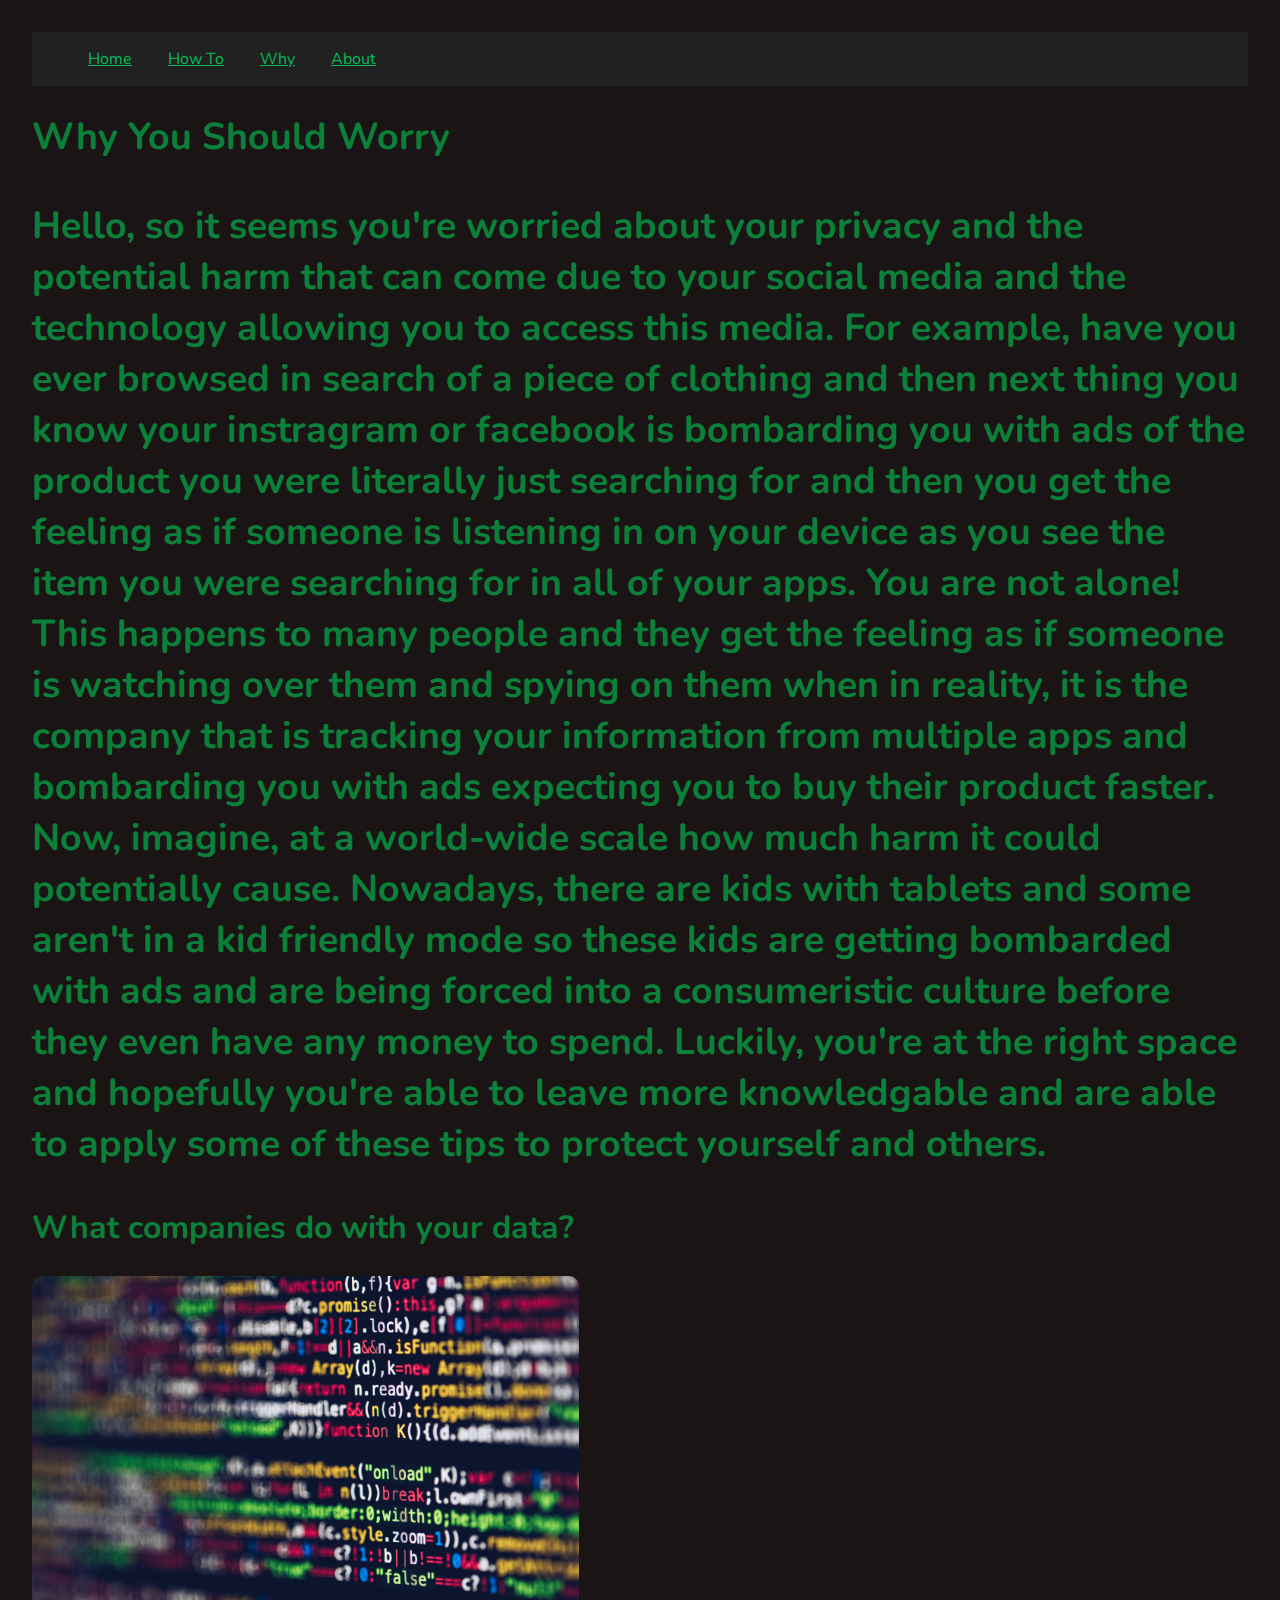
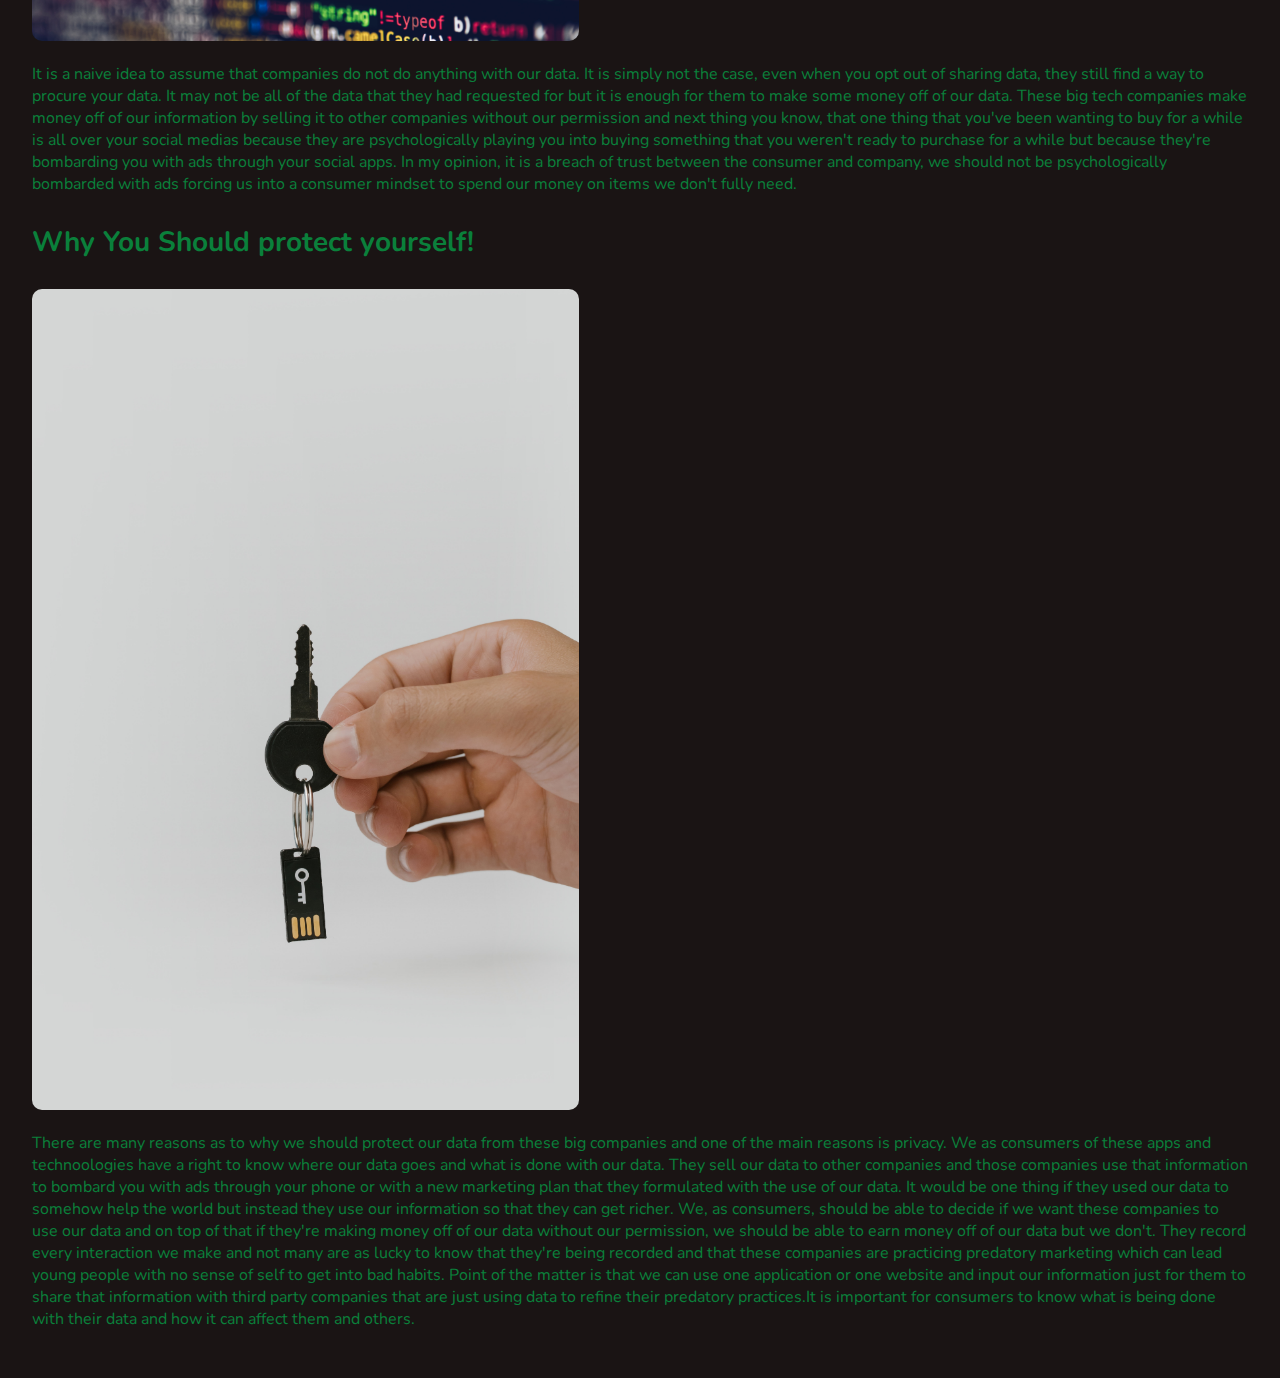
==== commit 428c6820: "content add" ====
--- a/index.html
+++ b/index.html
@@ -26,7 +26,7 @@
 
    
     <div>
-    <h1> Why You SHould Worry<h1>
+    <h1> Why You Should Worry<h1>
         <p>Hello, so it seems you're worried about your privacy and the potential harm that can come due to your social media and the technology allowing you to access this media. For example, have you ever browsed in search of a piece of clothing and then next thing you know your instragram or facebook is bombarding you with ads of the product you were literally just searching for and then you get the feeling as if someone is listening in on your device as you see the item you were searching for in all of your apps. You are not alone! This happens to many people and they get the feeling as if someone is watching over them and spying on them when in reality, it is the company that is tracking your information from multiple apps and bombarding you with ads expecting you to buy their product faster. Now, imagine, at a world-wide scale how much harm it could potentially cause. Nowadays, there are kids with tablets and some aren't in a kid friendly mode so these kids are getting bombarded with ads and are being forced into a consumeristic culture before they even have any money to spend. Luckily, you're at the right space and hopefully you're able to leave more knowledgable and are able to apply some of these tips to protect yourself and others. </p>
     </div>
     
--- a/style.css
+++ b/style.css
@@ -114,7 +114,7 @@
 }
 
 nav header {
-  padding: 8px;
+  padding: 9px;
   display: inline;
 }
 
